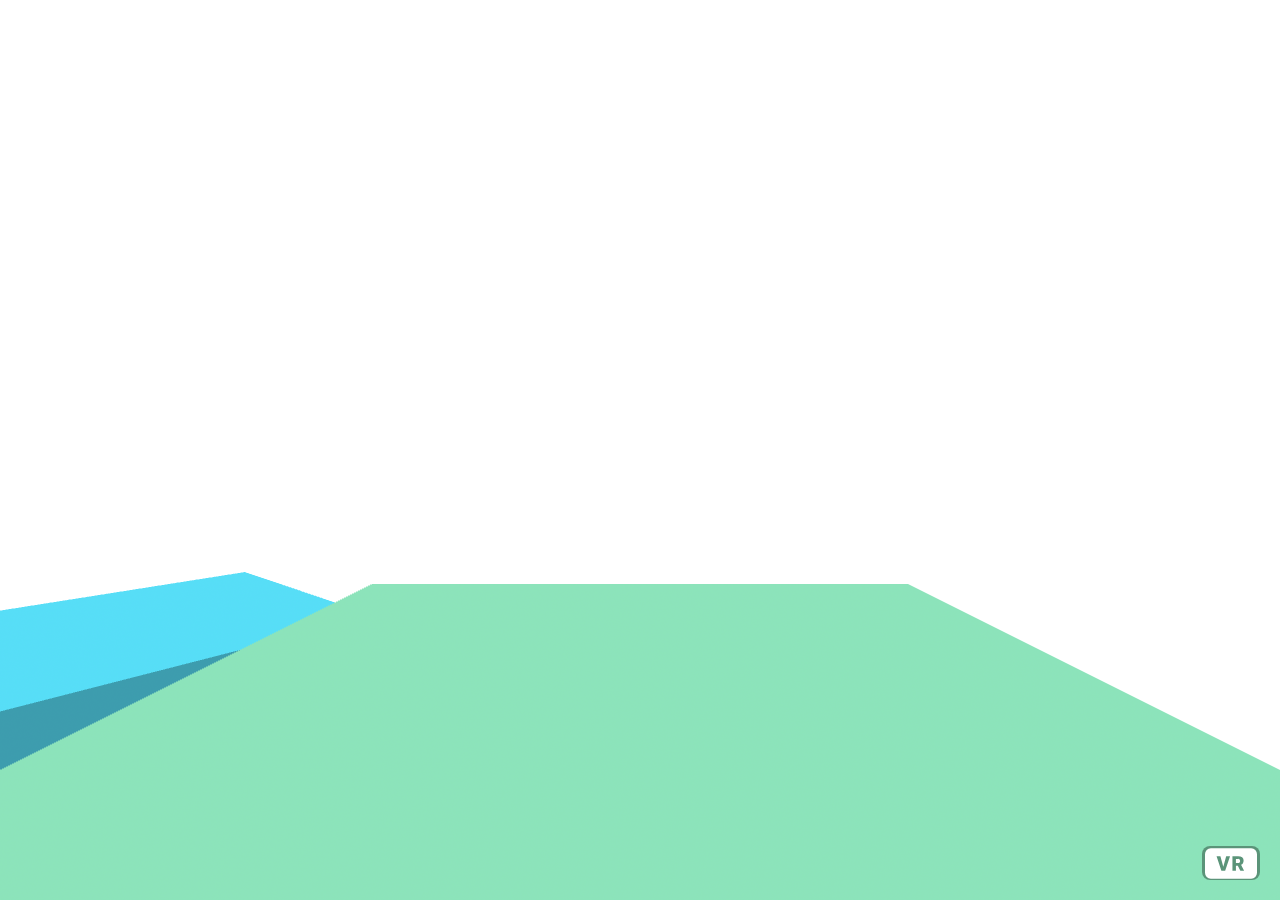
==== examples/events.html @ b0741fd7 "1st commit" ====
<!doctype HTML>
<html>
    <head>
      <meta name="viewport" content="width=device-width, user-scalable=no, minimum-scale=1.0, maximum-scale=1.0">
    
      <!-- <script src="https://aframe.io/releases/1.2.0/aframe.min.js"></script> -->
      <!-- <script src="https://rawgit.com/jeromeetienne/AR.js/master/aframe/build/aframe-ar.min.js"></script> -->
      <!-- <script src="https://rawgit.com/donmccurdy/aframe-extras/master/dist/aframe-extras.loaders.min.js"></script> -->
      <script src="../js/aframe.min.js"></script>
      <script src="../js/mover.js"></script>
      <script src="../js/return-emitter.js"></script>

    </head>

    <body style='margin : 0px; overflow: hidden;'>
      <a-scene cursor="rayOrigin: mouse">
        <a-image src="../assets/icons/email.png"></a-image>
        <a-box position="-1.5 1 -1.5" color="#4CC3D9" animation="property: rotation; to: 0 360 0; easing: linear; dur: 5000; loop: true" mover></a-box>
        <a-cylinder position="0 1 2" scale="0.2 0.2 0.2" color="#4FF3D9" return-emitter></a-cylinder>
        <a-plane position="0 0 -4" rotation="-90 0 0" width="8" height="8" color="#7BC8A4" return-emitter></a-plane>

        <a-entity id="rig">
          <a-entity camera position="0 2 0" look-controls wasd-controls>
            <!-- <a-cursor id="cursor" raycaster fuse="true" fusetimeout="3000"></a-cursor> -->
          </a-entity>
        </a-entity>
      </a-scene>
    </body>
</html>
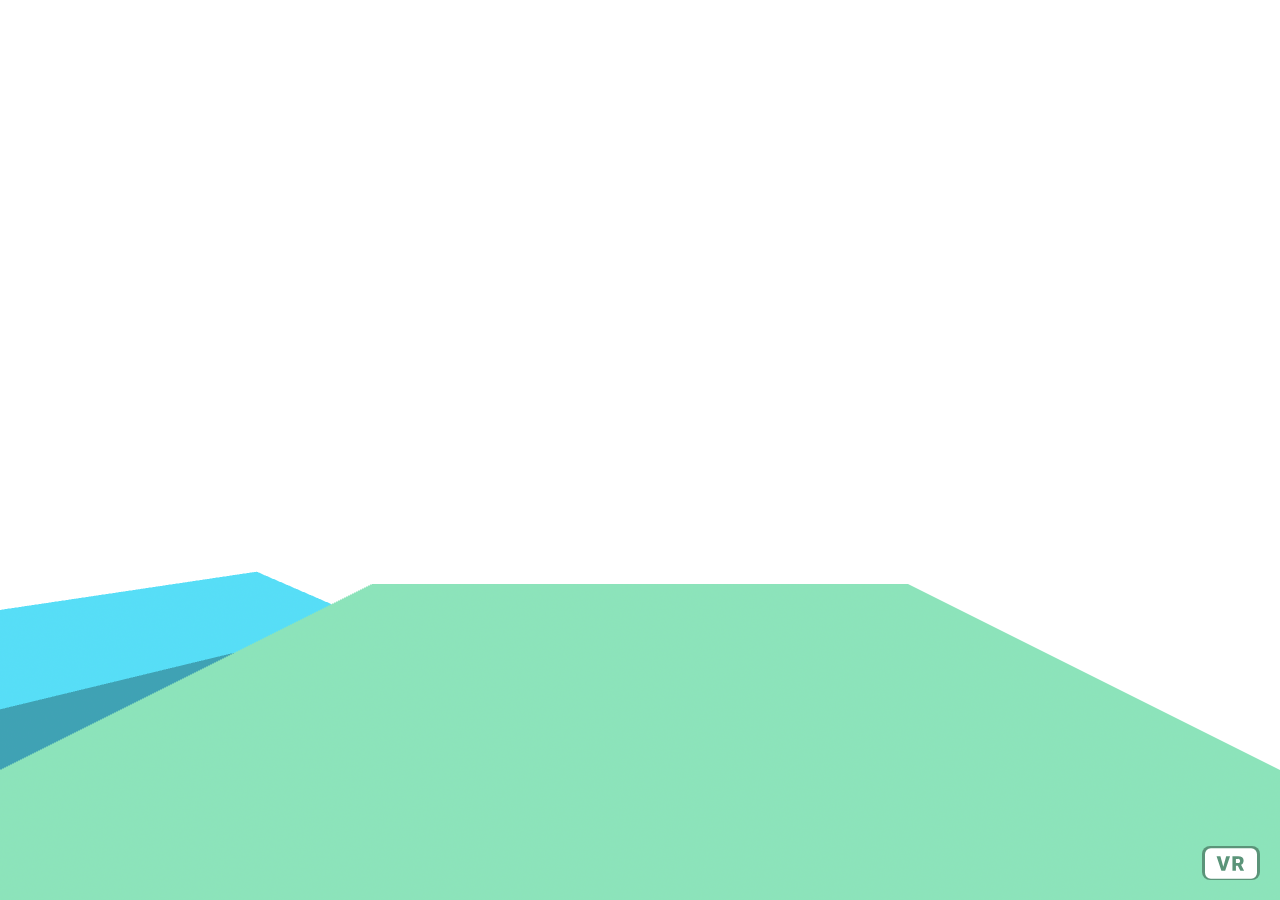
==== commit bb0c1b1b: "2nd commit" ====
--- a/examples/events.html
+++ b/examples/events.html
@@ -14,7 +14,6 @@
 
     <body style='margin : 0px; overflow: hidden;'>
       <a-scene cursor="rayOrigin: mouse">
-        <a-image src="../assets/icons/email.png"></a-image>
         <a-box position="-1.5 1 -1.5" color="#4CC3D9" animation="property: rotation; to: 0 360 0; easing: linear; dur: 5000; loop: true" mover></a-box>
         <a-cylinder position="0 1 2" scale="0.2 0.2 0.2" color="#4FF3D9" return-emitter></a-cylinder>
         <a-plane position="0 0 -4" rotation="-90 0 0" width="8" height="8" color="#7BC8A4" return-emitter></a-plane>
